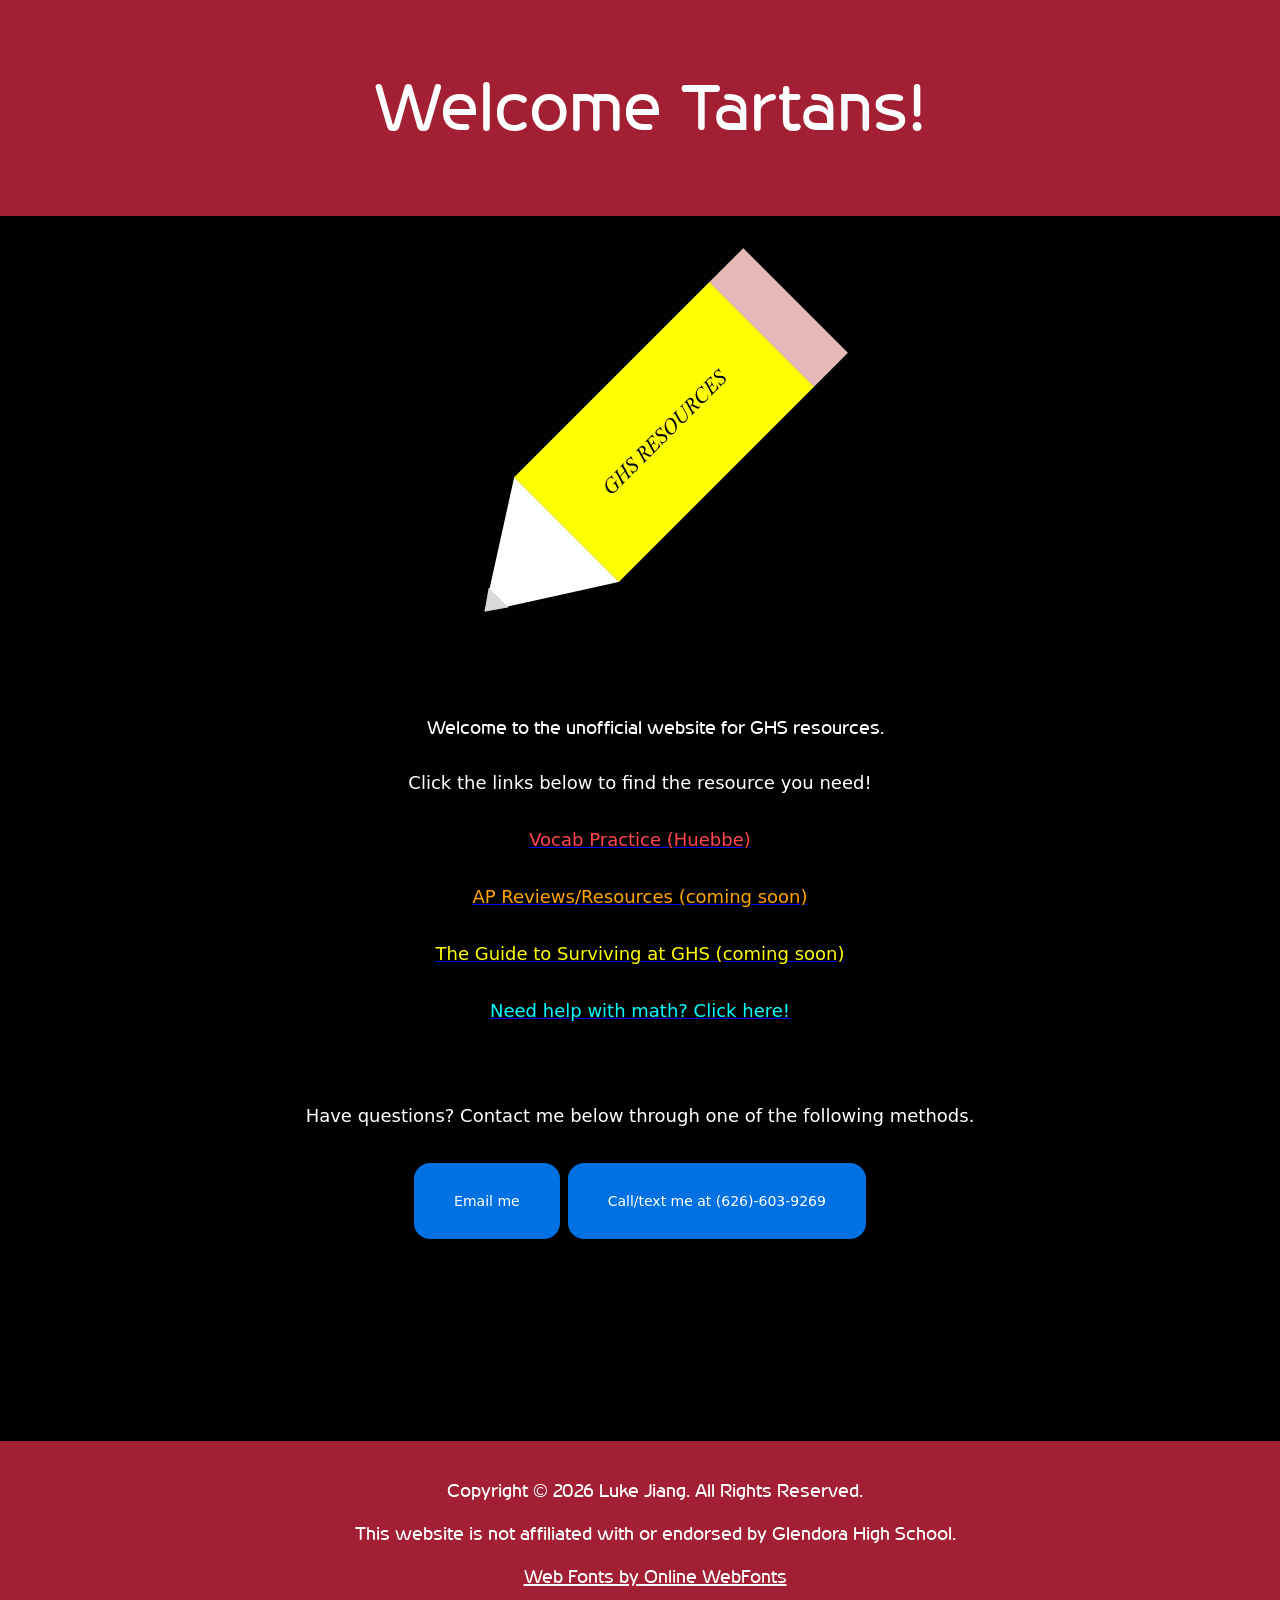
==== index.html @ d5ef6912 "Update content and links in index.html" ====
<!DOCTYPE html>
<html lang="en">
    <head>
        <title>Glendora High Resources Page</title>
        <link rel="stylesheet" href="style.css">

        <style>
            p {
                font-size: 18px;
                font-family: 'Verdana', system-ui;
                text-align: center;
            }
        </style>
        <link rel="apple-touch-icon" sizes="180x180" href="/apple-touch-icon.png">
        <link rel="icon" type="image/png" sizes="32x32" href="/favicon-32x32.png">
        <link rel="icon" type="image/png" sizes="16x16" href="/favicon-16x16.png">
        <link rel="manifest" href="/site.webmanifest">
    </head>
  <body>
    <div class="pTitle">
      <br><h1>Welcome Tartans!</h1><br>
    </div>
    <div class="center">
        <br><img src="homepage_screen.jpg" width="480" height="480"><br>
    </div>
    <h3>Welcome to the unofficial website for GHS resources.</h3>

    <p>Click the links below to find the resource you need!</p>

    <a href="https://ghsresources.github.io/huebbe_vocab"><p style="color: #FF474C">Vocab Practice (Huebbe)</p></a>
    <a href="#"><p style="color: orange;">AP Reviews/Resources (coming soon)</p></a>
    <a href="#"><p style="color: yellow">The Guide to Surviving at GHS (coming soon)</p></a>
    <a href="tutor.html"><p style="color: cyan">Need help with math? Click here!</p></a><br>

    <p>Have questions? Contact me below through one of the following methods.</p>
    <div class="center">
        <a href="mailto:ljiang9020@gmail.com"><button>Email me</button></a>
        <a href="tel:6266039269"><button>Call/text me at (626)-603-9269</button></a>
    </div>
    <br><br><br><br><br><br><br><br><br><br><br>

    <div class="cInfo">
      <br>
      <h3>Copyright &copy; 2026 Luke Jiang. All Rights Reserved.</h3>
      <h3>This website is not affiliated with or endorsed by Glendora High School.</h3>
      <a href="http://www.onlinewebfonts.com" style="text-align: center; color: white;"><h3>Web Fonts by Online WebFonts</h3></a><br>
    </div>
    <!-- Cloudflare Web Analytics --><script type='module' src='https://static.cloudflareinsights.com/beacon.min.js' data-cf-beacon='{"token": "3970088cd4d2414c8202c8b97be010c8"}'></script><!-- End Cloudflare Web Analytics -->
  </body>
</html>
---- style.css ----
@font-face {
 font-family: 'Wevli Regular';
 src: url('wevli_regular.woff') format('woff');
 font-weight: normal;
 font-style: normal;
 font-display: swap;
}

@font-face {
 font-family: 'OCR-A';
 src: url('OCRA.ttf') format('truetype');
 font-weight: normal;
 font-style: normal;
 font-display: swap;
}

h1 {
    font-family: 'Wevli Regular', -apple-system, 'Segoe UI', Arial, system-ui, sans-serif;
    font-weight: lighter;
    font-size: 72px;
    margin-left: 20px;
    text-align: center;
}

h2 {
    font-family: 'Wevli Regular', -apple-system, 'Segoe UI', Arial, system-ui, sans-serif;
    font-weight: normal;
    font-size: 36px;
    margin-left: 50px;
    color: #a31f34;
}

h3 {
    font-family: 'Wevli Regular',-apple-system, 'Segoe UI', Arial, system-ui, -apple-system, sans-serif;
    font-size: 20px;
    margin-left: 30px;
    font-weight: normal;
    color: white;
    text-align: center;
}

p, ul, u, ol, label {
    font-family: -apple-system, 'Segoe UI', Verdana, system-ui, sans-serif;
    font-size: 16px;
    margin-left: 120px;
    margin-right: 120px;
    margin-top: 30px;
    margin-bottom: 30px;
    line-height: 1.5;
}

pre {
    margin-left: -50px;
}

.pTitle, .cInfo {
    background-color: #a31f34;
    color: white;
}

.center {
 display: flex;
 justify-content: center;
 align-items: center;
}

html, body {
    margin: 0px;
    padding: 0px;
    background-color: black;
    color: white;
}

td, th {
    border-collapse: separate;
    font-family: 'OCR-A', monospace;
    font-size: 11px;
    padding-left: 20px;
    padding-right: 20px;
    padding-bottom: 20px;
}

.diagrams {
    width: 320px;
    height: 240px;
}

button {
    background-color: rgb(0,113,227);
    box-shadow: none;
    border: 4px solid black;
    border-radius: 20px;
    padding-left: 40px;
    padding-right: 40px;
    padding-top: 30px;
    padding-bottom: 30px;
    color: white;
    font-size: 14px;
    font-family: -apple-system, 'Segoe UI', system-ui, Geneva, Verdana, sans-serif;
}

.collapsible, .dataTable {
    cursor: pointer;
    padding: 18px;
    width: 100%;
    border: none;
    text-align: left;
    outline: none;
    font-size: 16px;
    text-align: center;
    border-radius: 0px;
}

.collapsible:hover, .dataTable:hover {
    border-radius: 0px;
}

.collapsible_content {
    display: none;
    overflow: hidden;
    background-color: rgb(32, 32, 32);
}

button:hover {
    background-color: darkblue;
    color: white;
    border-radius: 20px;
    cursor: pointer;
}

button:active {
    background-color: #006EDB;
}

select {
    background-color: white;
    padding-left: 10px;
    padding-right: 10px;
    padding-top: 15px;
    padding-bottom: 15px;
    font-family: 'Segoe UI', system-ui, Tahoma, Geneva, Verdana, sans-serif;
    border-radius: 6px;
    border: 4px solid black;
}

select:hover {
    cursor: pointer;
    background-color: rgb(244, 244, 244);
}

input {
 padding-left: 5px;
 padding-right: 5px;
 padding-top: 8px;
 padding-bottom: 8px;
 font-family: 'OCR-A', 'Wevli Regular', 'Segoe UI', system-ui;
 border: 4px solid black;
 -webkit-appearance: none;
 appearance: none;
}
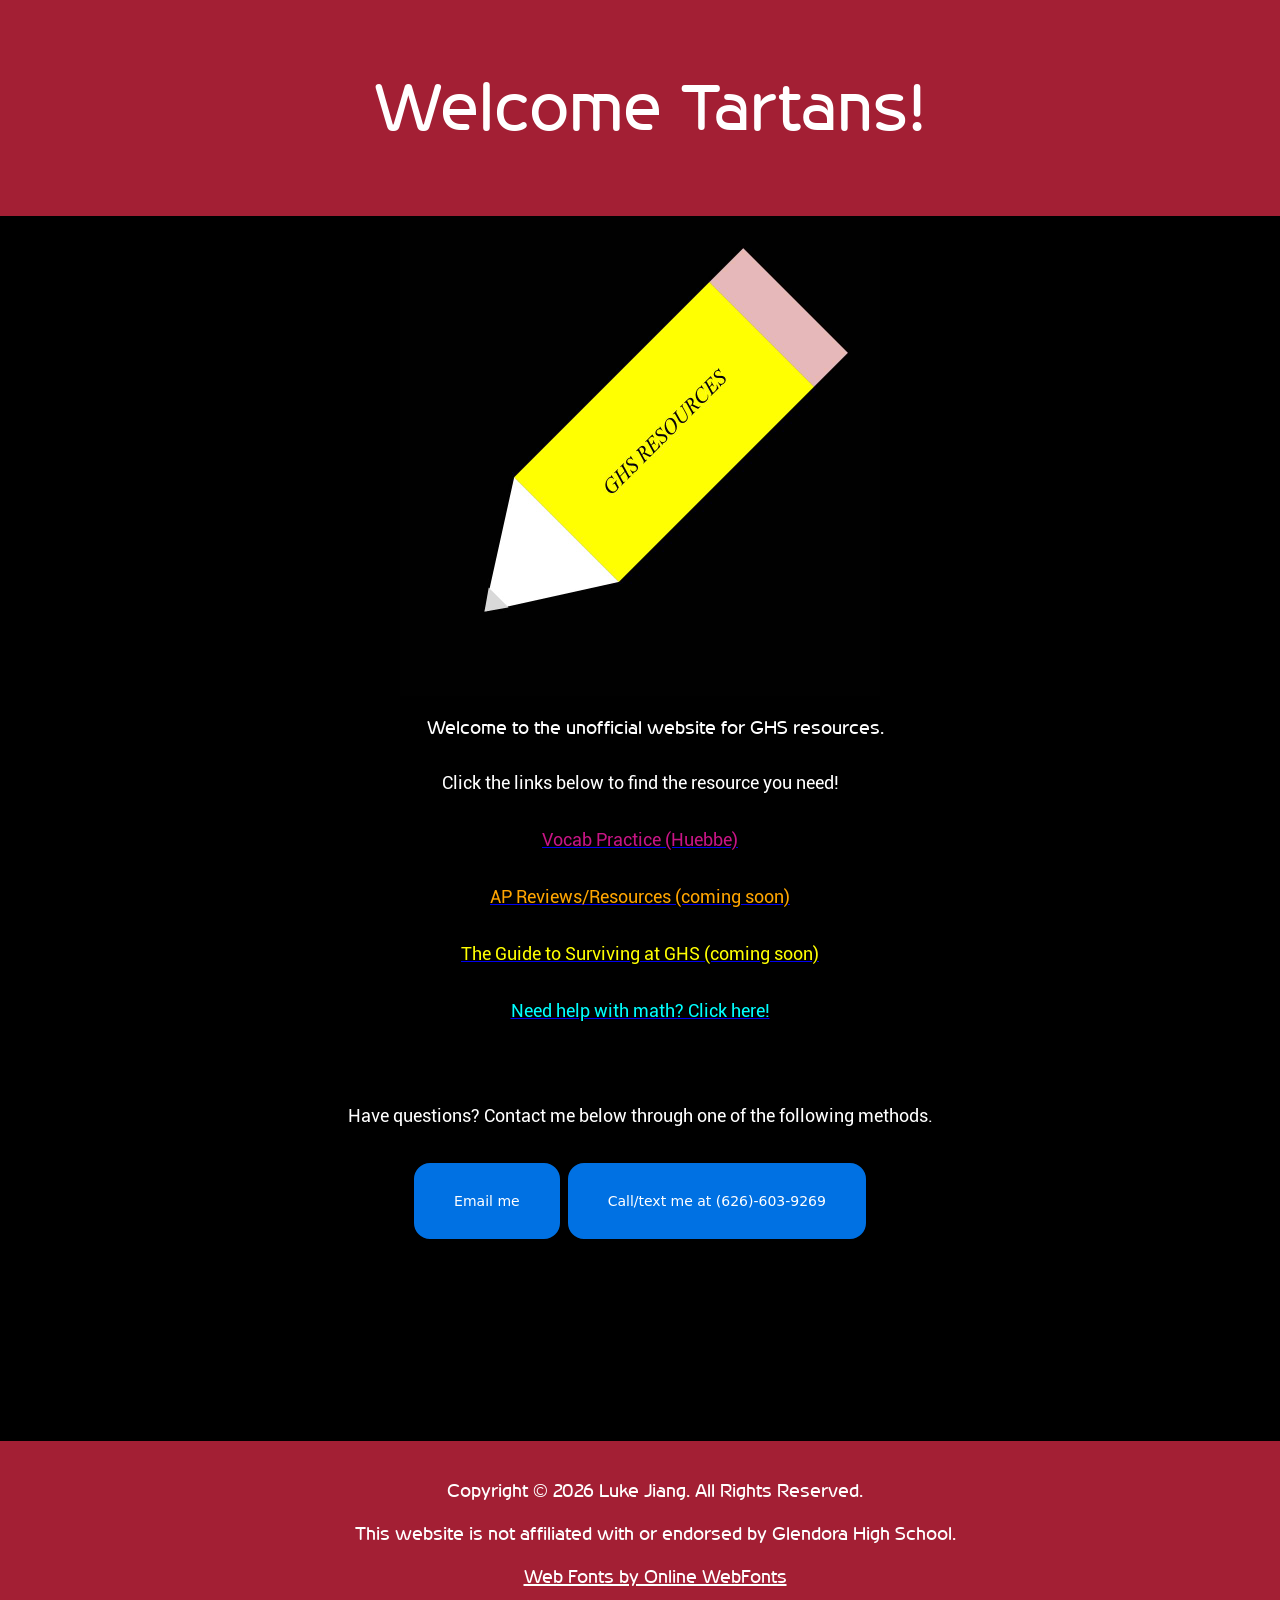
==== commit a8ddd894: "Update vocab" ====
--- a/index.html
+++ b/index.html
@@ -7,14 +7,14 @@
         <style>
             p {
                 font-size: 18px;
-                font-family: 'Verdana', system-ui;
+                font-family: 'Roboto_Legacy_Med', system-ui;
                 text-align: center;
             }
         </style>
-        <link rel="apple-touch-icon" sizes="180x180" href="/apple-touch-icon.png">
-        <link rel="icon" type="image/png" sizes="32x32" href="/favicon-32x32.png">
-        <link rel="icon" type="image/png" sizes="16x16" href="/favicon-16x16.png">
-        <link rel="manifest" href="/site.webmanifest">
+        <link rel="apple-touch-icon" sizes="180x180" href="favicons/apple-touch-icon.png">
+        <link rel="icon" type="image/png" sizes="32x32" href="favicons/favicon-32x32.png">
+        <link rel="icon" type="image/png" sizes="16x16" href="favicons/favicon-16x16.png">
+        <link rel="manifest" href="favicons/site.webmanifest">
     </head>
   <body>
     <div class="pTitle">
@@ -27,7 +27,7 @@
 
     <p>Click the links below to find the resource you need!</p>
 
-    <a href="https://ghsresources.github.io/huebbe_vocab"><p style="color: #FF474C">Vocab Practice (Huebbe)</p></a>
+    <a href="huebbe_vocab/index.html"><p style="color: mediumvioletred">Vocab Practice (Huebbe)</p></a>
     <a href="#"><p style="color: orange;">AP Reviews/Resources (coming soon)</p></a>
     <a href="#"><p style="color: yellow">The Guide to Surviving at GHS (coming soon)</p></a>
     <a href="tutor.html"><p style="color: cyan">Need help with math? Click here!</p></a><br>
--- a/style.css
+++ b/style.css
@@ -1,7 +1,7 @@
 
 @font-face {
  font-family: 'Wevli Regular';
- src: url('wevli_regular.woff') format('woff');
+ src: url('fonts/wevli_regular.woff') format('woff');
  font-weight: normal;
  font-style: normal;
  font-display: swap;
@@ -9,10 +9,26 @@
 
 @font-face {
  font-family: 'OCR-A';
- src: url('OCRA.ttf') format('truetype');
+ src: url('fonts/OCRA.ttf') format('truetype');
  font-weight: normal;
  font-style: normal;
  font-display: swap;
+}
+
+@font-face {
+    font-family: 'Roboto_Legacy_Med';
+    src: url('fonts/Roboto-Regular.ttf') format('truetype');
+    font-weight: normal;
+    font-style: normal;
+    font-display: swap;
+}
+
+@font-face {
+    font-family: 'Roboto_Legacy_Bold';
+    src: url('fonts/Roboto-Bold.ttf') format('truetype');
+    font-weight: normal;
+    font-style: normal;
+    font-display: swap;
 }
 
 h1 {
@@ -24,11 +40,11 @@
 }
 
 h2 {
-    font-family: 'Wevli Regular', -apple-system, 'Segoe UI', Arial, system-ui, sans-serif;
+    font-family: 'Roboto_Legacy_Bold', -apple-system, 'Segoe UI', Arial, system-ui, sans-serif;
     font-weight: normal;
     font-size: 36px;
     margin-left: 50px;
-    color: #a31f34;
+    color: orangered;
 }
 
 h3 {
@@ -41,7 +57,7 @@
 }
 
 p, ul, u, ol, label {
-    font-family: -apple-system, 'Segoe UI', Verdana, system-ui, sans-serif;
+    font-family: 'Roboto_Legacy_Med', system-ui, sans-serif;
     font-size: 16px;
     margin-left: 120px;
     margin-right: 120px;
@@ -154,8 +170,12 @@
  padding-right: 5px;
  padding-top: 8px;
  padding-bottom: 8px;
- font-family: 'OCR-A', 'Wevli Regular', 'Segoe UI', system-ui;
+ font-family: system-ui;
  border: 4px solid black;
  -webkit-appearance: none;
  appearance: none;
 }
+
+label {
+ font-family: 'OCR-A', system-ui;
+}
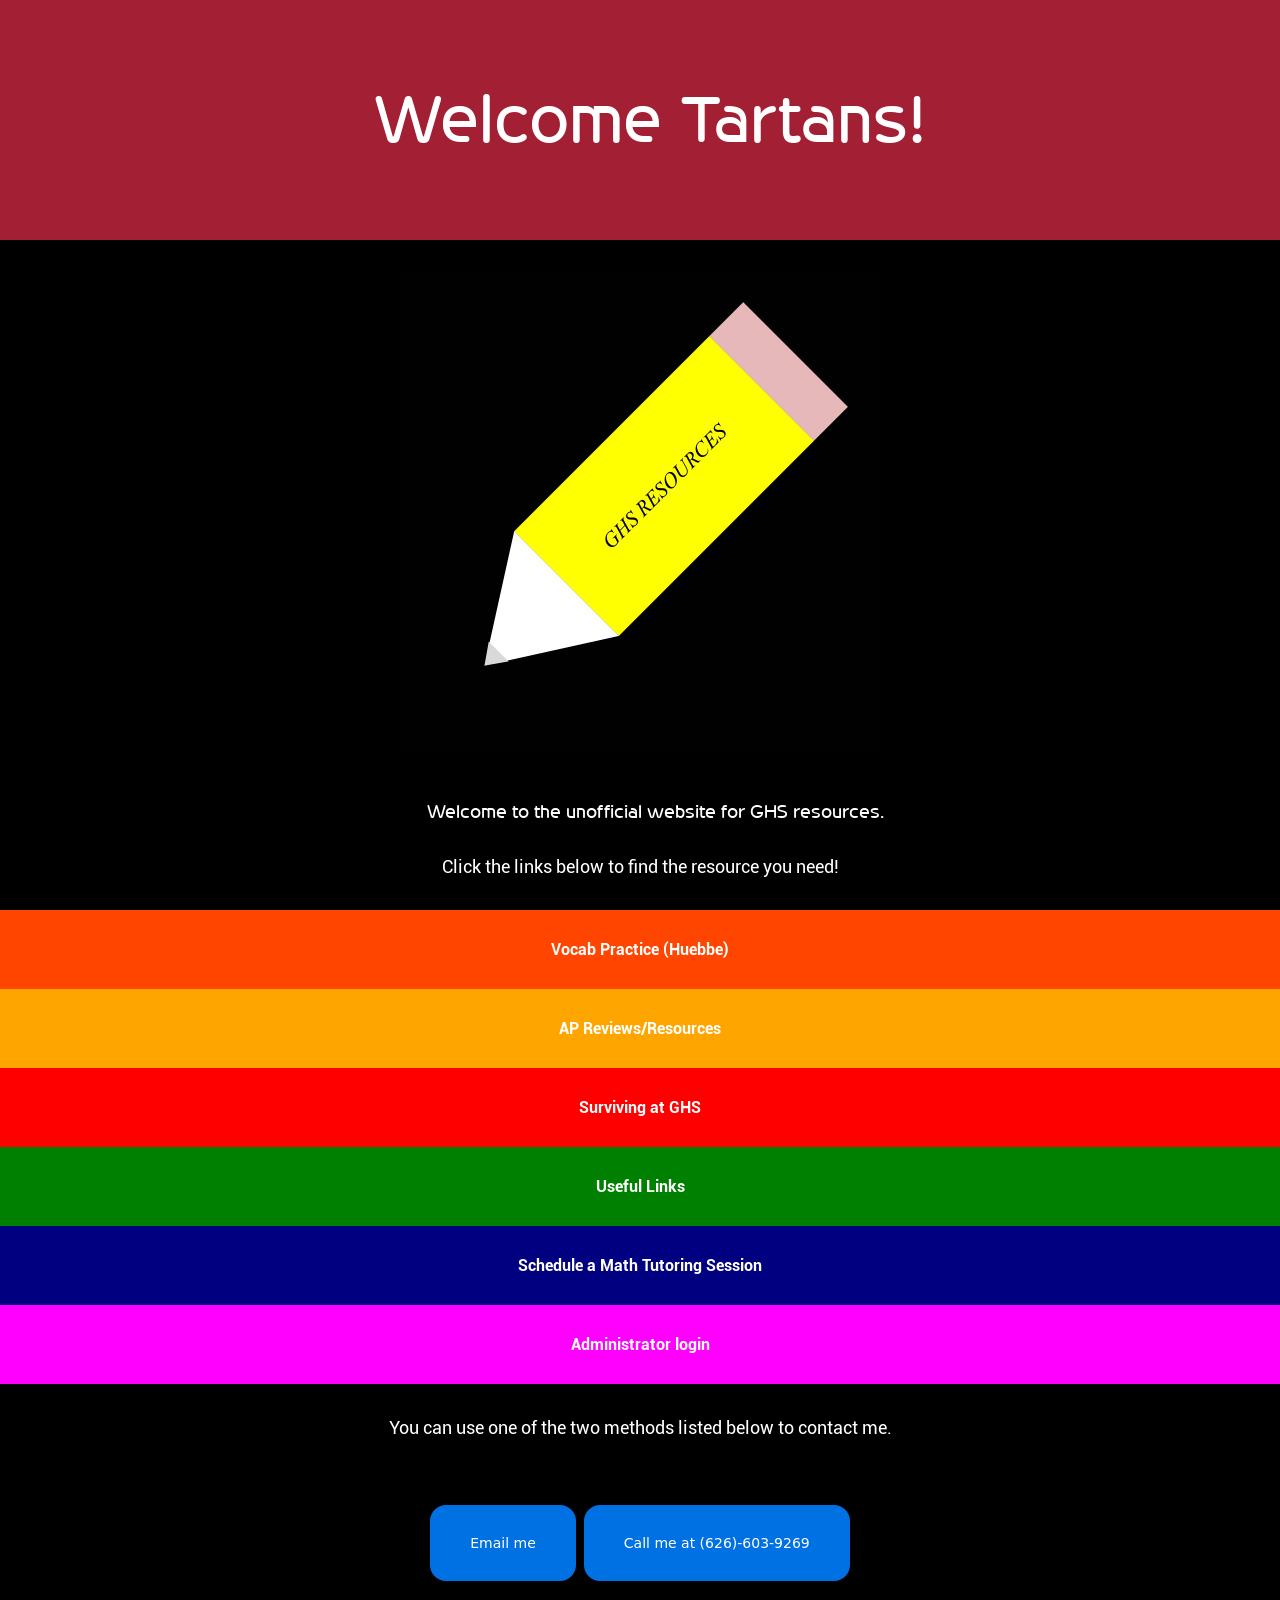
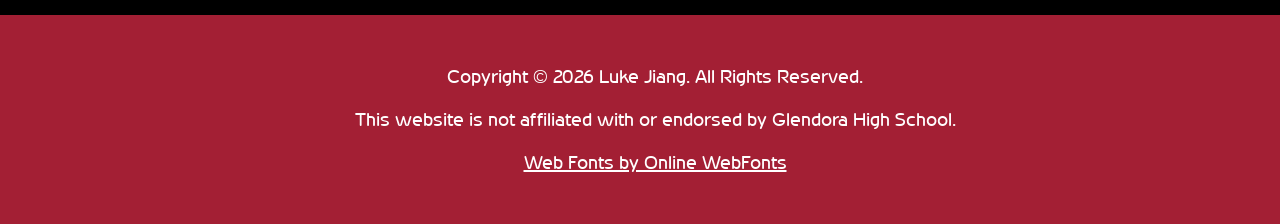
==== commit f698c0a9: "Change layout of homepage" ====
--- a/index.html
+++ b/index.html
@@ -10,6 +10,21 @@
                 font-family: 'Roboto_Legacy_Med', system-ui;
                 text-align: center;
             }
+
+            .tiles {
+              font-size: 16px;
+              font-family: 'Roboto_Legacy_Bold', system-ui;
+              display: flex;
+              align-items: center;
+              justify-content: center;
+              color: white;
+              padding-top: 30px;
+              padding-bottom: 30px;
+            }
+
+            a {
+              text-decoration-line: none;
+            }
         </style>
         <link rel="apple-touch-icon" sizes="180x180" href="favicons/apple-touch-icon.png">
         <link rel="icon" type="image/png" sizes="32x32" href="favicons/favicon-32x32.png">
@@ -18,32 +33,32 @@
     </head>
   <body>
     <div class="pTitle">
-      <br><h1>Welcome Tartans!</h1><br>
+      <h1>Welcome Tartans!</h1>
     </div>
     <div class="center">
-        <br><img src="homepage_screen.jpg" width="480" height="480"><br>
+        <img src="homepage_screen.jpg" width="480" height="480">
     </div>
     <h3>Welcome to the unofficial website for GHS resources.</h3>
 
     <p>Click the links below to find the resource you need!</p>
 
-    <a href="huebbe_vocab/index.html"><p style="color: mediumvioletred">Vocab Practice (Huebbe)</p></a>
-    <a href="#"><p style="color: orange;">AP Reviews/Resources (coming soon)</p></a>
-    <a href="#"><p style="color: yellow">The Guide to Surviving at GHS (coming soon)</p></a>
-    <a href="tutor.html"><p style="color: cyan">Need help with math? Click here!</p></a><br>
-
-    <p>Have questions? Contact me below through one of the following methods.</p>
+    <a href="huebbe_vocab/index.html"><div class="tiles" style="background-color: orangered;">Vocab Practice (Huebbe)</div></a>
+    <a href="ap_reviews/index.html"><div class="tiles" style="background-color: orange;">AP Reviews/Resources</div></a>
+    <a href="#"><div class="tiles" style="background-color: red;">Surviving at GHS</div></a>
+    <a href="#"><div class="tiles" style="background-color: green;">Useful Links</div></a>
+    <a href="tutor.html"><div class="tiles" style="background-color: navy;">Schedule a Math Tutoring Session</div></a>
+    <a href="login.html"><div class="tiles" style="background-color: magenta;">Administrator login</div></a>
+    
+    <p>You can use one of the two methods listed below to contact me.</p>
     <div class="center">
-        <a href="mailto:ljiang9020@gmail.com"><button>Email me</button></a>
-        <a href="tel:6266039269"><button>Call/text me at (626)-603-9269</button></a>
+      <a href="mailto:ljiang9020@gmail.com"><button>Email me</button></a>
+      <a href="tel:6266039269"><button>Call me at (626)-603-9269</button></a>
     </div>
-    <br><br><br><br><br><br><br><br><br><br><br>
 
     <div class="cInfo">
-      <br>
       <h3>Copyright &copy; 2026 Luke Jiang. All Rights Reserved.</h3>
       <h3>This website is not affiliated with or endorsed by Glendora High School.</h3>
-      <a href="http://www.onlinewebfonts.com" style="text-align: center; color: white;"><h3>Web Fonts by Online WebFonts</h3></a><br>
+      <a href="http://www.onlinewebfonts.com" style="text-align: center; color: white; text-decoration-line: underline;"><h3>Web Fonts by Online WebFonts</h3></a>
     </div>
     <!-- Cloudflare Web Analytics --><script type='module' src='https://static.cloudflareinsights.com/beacon.min.js' data-cf-beacon='{"token": "3970088cd4d2414c8202c8b97be010c8"}'></script><!-- End Cloudflare Web Analytics -->
   </body>
--- a/style.css
+++ b/style.css
@@ -73,12 +73,16 @@
 .pTitle, .cInfo {
     background-color: #a31f34;
     color: white;
+    padding-top: 30px;
+    padding-bottom: 30px;
 }
 
 .center {
  display: flex;
  justify-content: center;
  align-items: center;
+ padding-top: 30px;
+ padding-bottom: 30px;
 }
 
 html, body {
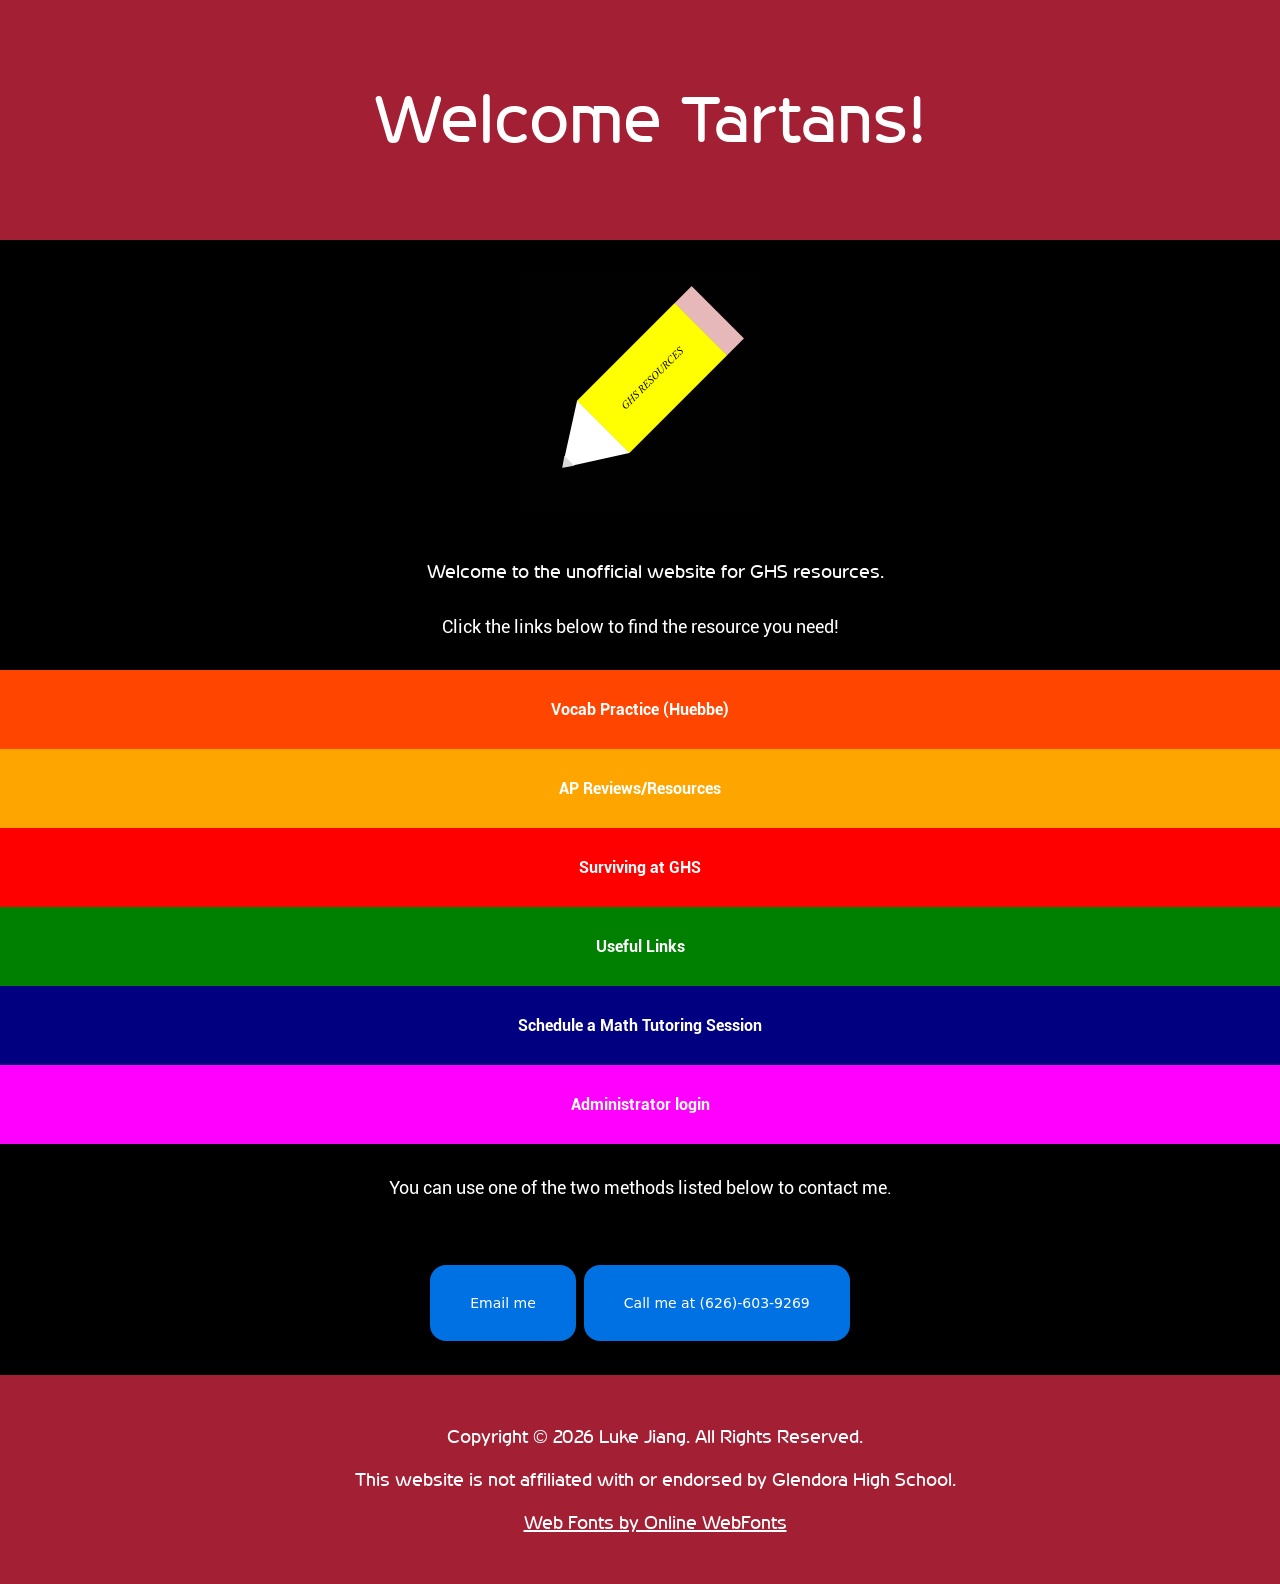
==== commit 5ab23e92: "Rename files for AP Review section" ====
--- a/index.html
+++ b/index.html
@@ -36,7 +36,7 @@
       <h1>Welcome Tartans!</h1>
     </div>
     <div class="center">
-        <img src="homepage_screen.jpg" width="480" height="480">
+        <img src="homepage_screen.jpg" width="240" height="240">
     </div>
     <h3>Welcome to the unofficial website for GHS resources.</h3>
 
--- a/style.css
+++ b/style.css
@@ -44,7 +44,7 @@
     font-weight: normal;
     font-size: 36px;
     margin-left: 50px;
-    color: orangered;
+    color: darkorange;
 }
 
 h3 {
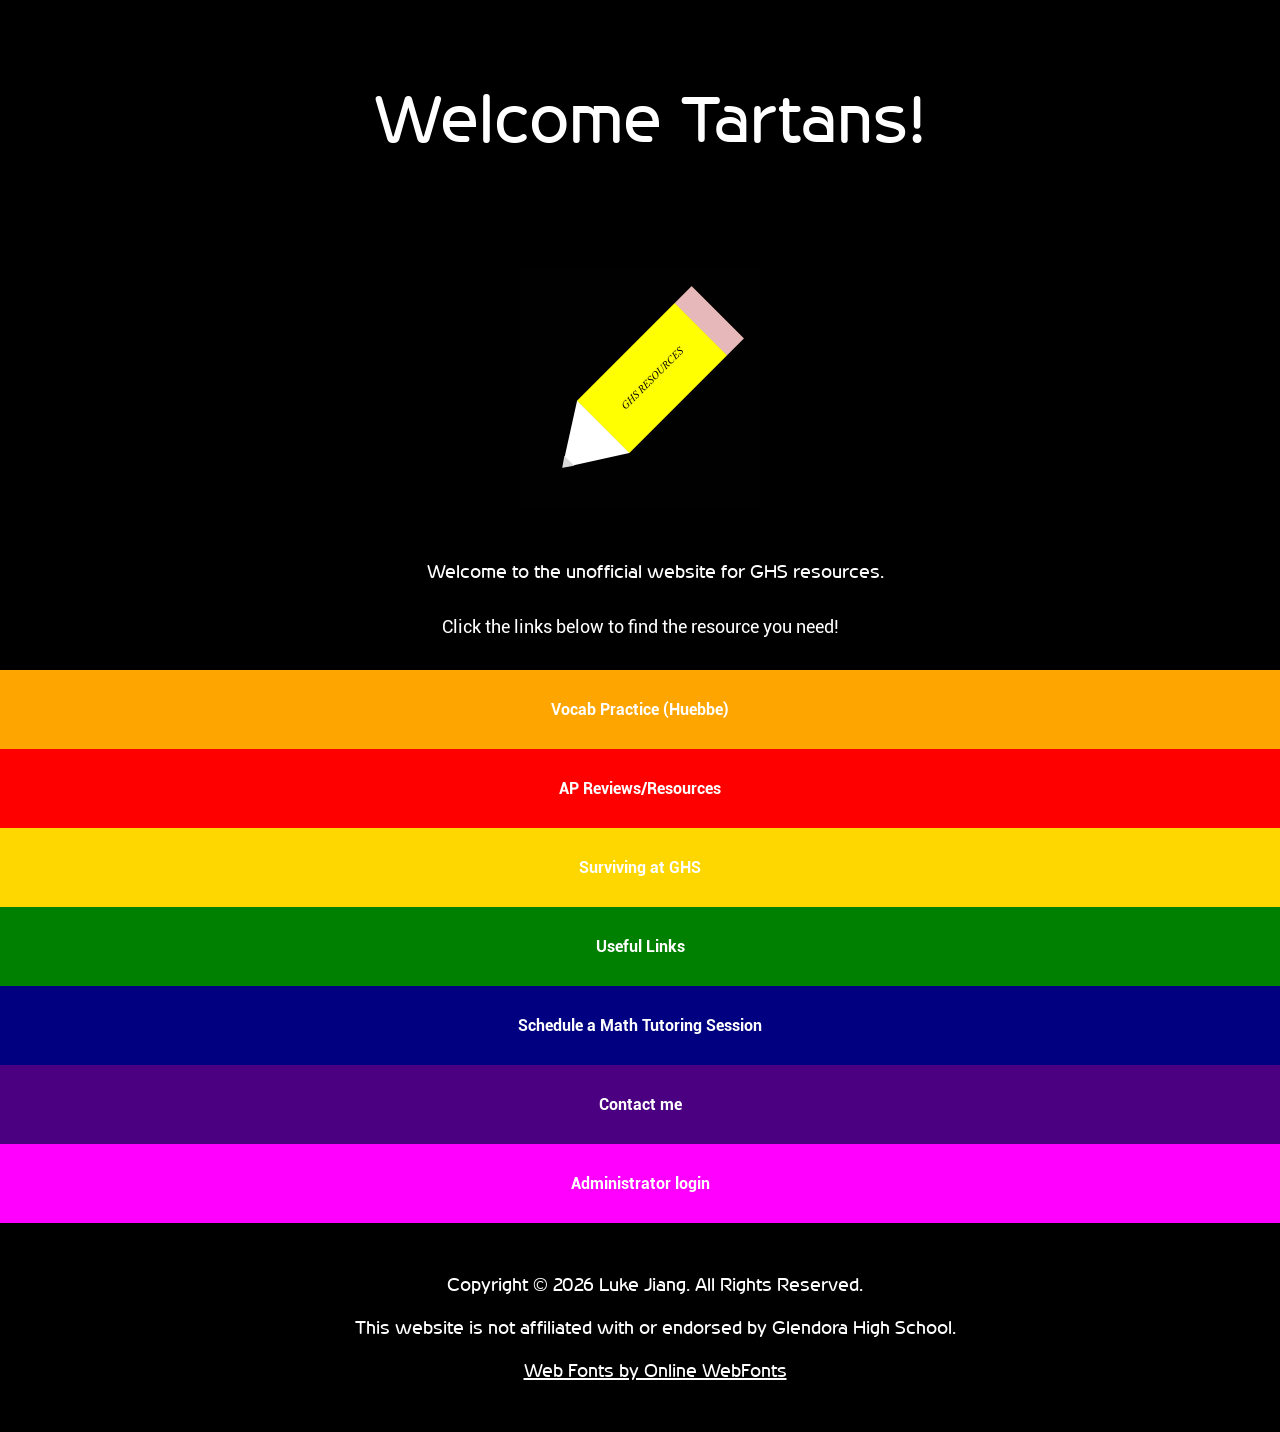
==== commit 4ba7c1a8: "Add resource to AP Reviews page" ====
--- a/index.html
+++ b/index.html
@@ -9,6 +9,10 @@
                 font-size: 18px;
                 font-family: 'Roboto_Legacy_Med', system-ui;
                 text-align: center;
+            }
+
+            .pTitle, .cInfo {
+              background-color: black;
             }
 
             .tiles {
@@ -42,18 +46,13 @@
 
     <p>Click the links below to find the resource you need!</p>
 
-    <a href="huebbe_vocab/index.html"><div class="tiles" style="background-color: orangered;">Vocab Practice (Huebbe)</div></a>
-    <a href="ap_reviews/index.html"><div class="tiles" style="background-color: orange;">AP Reviews/Resources</div></a>
-    <a href="#"><div class="tiles" style="background-color: red;">Surviving at GHS</div></a>
+    <a href="huebbe_vocab/index.html"><div class="tiles" style="background-color: orange;">Vocab Practice (Huebbe)</div></a>
+    <a href="ap_reviews/index.html"><div class="tiles" style="background-color: red;">AP Reviews/Resources</div></a>
+    <a href="#"><div class="tiles" style="background-color: gold;">Surviving at GHS</div></a>
     <a href="#"><div class="tiles" style="background-color: green;">Useful Links</div></a>
     <a href="tutor.html"><div class="tiles" style="background-color: navy;">Schedule a Math Tutoring Session</div></a>
+    <a href="tel:6266039269"><div class="tiles" style="background-color: indigo;">Contact me</div></a>
     <a href="login.html"><div class="tiles" style="background-color: magenta;">Administrator login</div></a>
-    
-    <p>You can use one of the two methods listed below to contact me.</p>
-    <div class="center">
-      <a href="mailto:ljiang9020@gmail.com"><button>Email me</button></a>
-      <a href="tel:6266039269"><button>Call me at (626)-603-9269</button></a>
-    </div>
 
     <div class="cInfo">
       <h3>Copyright &copy; 2026 Luke Jiang. All Rights Reserved.</h3>
--- a/style.css
+++ b/style.css
@@ -71,7 +71,7 @@
 }
 
 .pTitle, .cInfo {
-    background-color: #a31f34;
+    background-color: red;
     color: white;
     padding-top: 30px;
     padding-bottom: 30px;
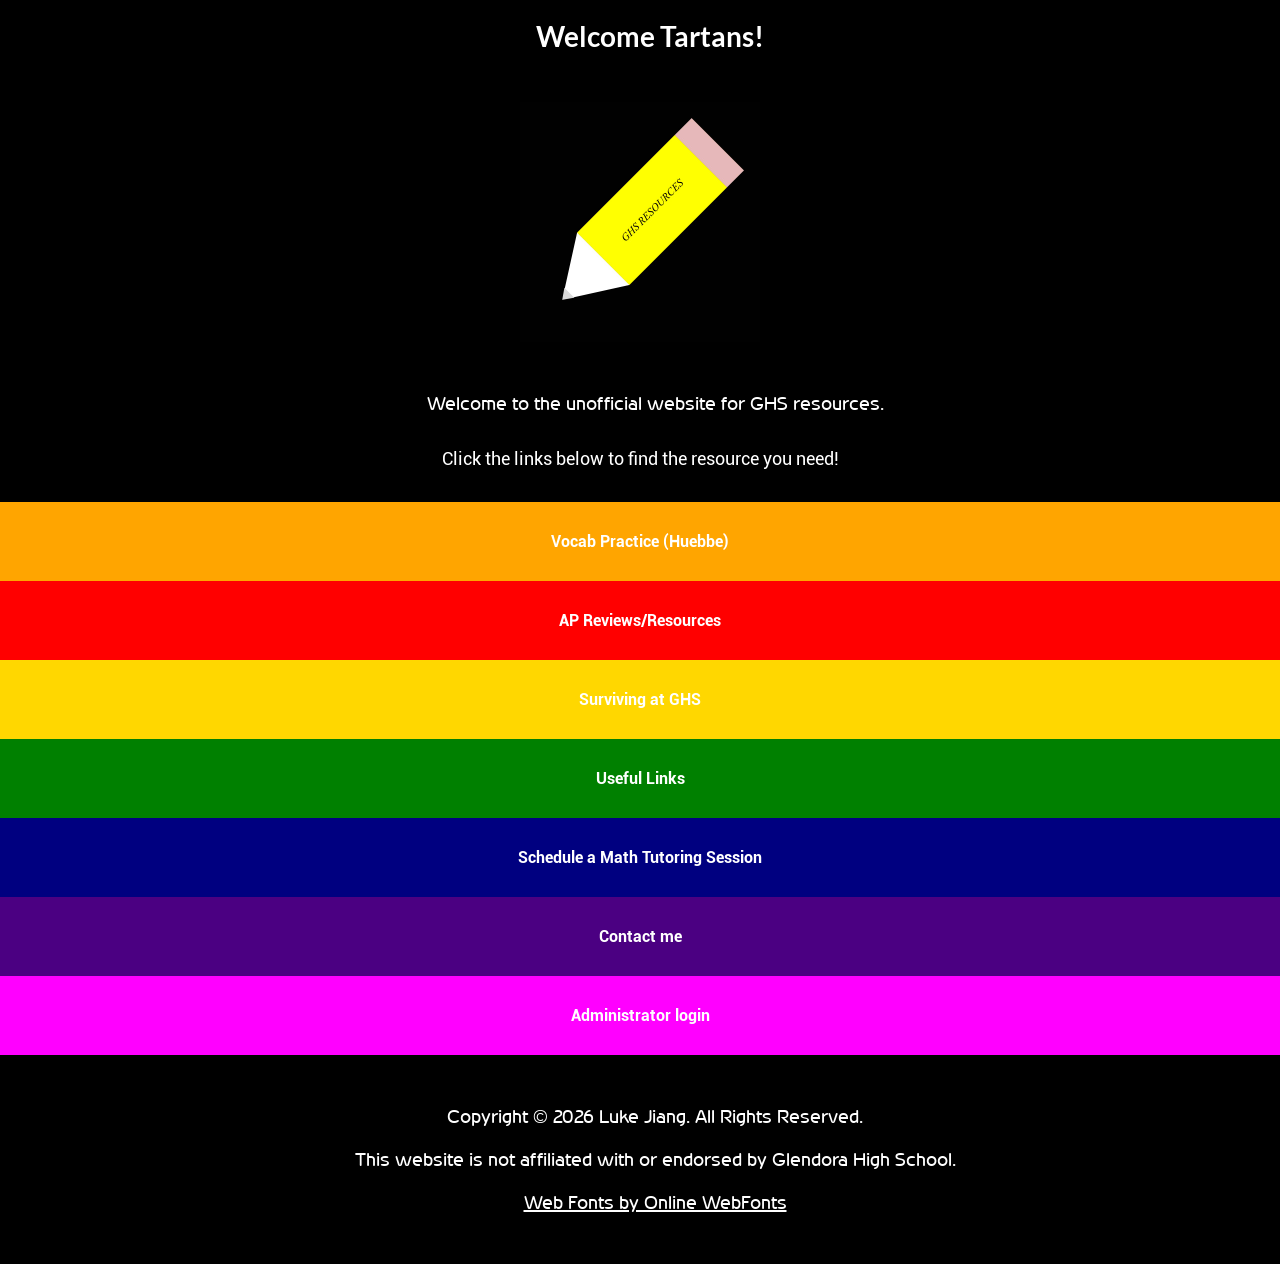
==== commit 4f4a2f57: "Update Vocab" ====
--- a/index.html
+++ b/index.html
@@ -1,6 +1,7 @@
 <!DOCTYPE html>
 <html lang="en">
     <head>
+        <meta name="viewport" content="width=device-width,initial-scale=1.0">
         <title>Glendora High Resources Page</title>
         <link rel="stylesheet" href="style.css">
 
@@ -24,6 +25,7 @@
               color: white;
               padding-top: 30px;
               padding-bottom: 30px;
+              flex: 1;
             }
 
             a {
@@ -36,29 +38,29 @@
         <link rel="manifest" href="favicons/site.webmanifest">
     </head>
   <body>
-    <div class="pTitle">
-      <h1>Welcome Tartans!</h1>
-    </div>
-    <div class="center">
+      <h1 style="font-size: 28px; font-family: 'Lato_Bold';">Welcome Tartans!</h1>
+
+      <div class="center">
         <img src="homepage_screen.jpg" width="240" height="240">
     </div>
+
     <h3>Welcome to the unofficial website for GHS resources.</h3>
 
     <p>Click the links below to find the resource you need!</p>
 
-    <a href="huebbe_vocab/index.html"><div class="tiles" style="background-color: orange;">Vocab Practice (Huebbe)</div></a>
-    <a href="ap_reviews/index.html"><div class="tiles" style="background-color: red;">AP Reviews/Resources</div></a>
-    <a href="#"><div class="tiles" style="background-color: gold;">Surviving at GHS</div></a>
-    <a href="#"><div class="tiles" style="background-color: green;">Useful Links</div></a>
-    <a href="tutor.html"><div class="tiles" style="background-color: navy;">Schedule a Math Tutoring Session</div></a>
-    <a href="tel:6266039269"><div class="tiles" style="background-color: indigo;">Contact me</div></a>
-    <a href="login.html"><div class="tiles" style="background-color: magenta;">Administrator login</div></a>
+      <a href="huebbe_vocab/index.html"><div class="tiles" style="background-color: orange;">Vocab Practice (Huebbe)</div></a>
+      <a href="ap_reviews/index.html"><div class="tiles" style="background-color: red;">AP Reviews/Resources</div></a>
+      <a href="#"><div class="tiles" style="background-color: gold;">Surviving at GHS</div></a>
+      <a href="#"><div class="tiles" style="background-color: green;">Useful Links</div></a>
+      <a href="tutor.html"><div class="tiles" style="background-color: navy;">Schedule a Math Tutoring Session</div></a>
+      <a href="tel:6266039269"><div class="tiles" style="background-color: indigo;">Contact me</div></a>
+      <a href="login.html"><div class="tiles" style="background-color: magenta;">Administrator login</div></a>
 
-    <div class="cInfo">
-      <h3>Copyright &copy; 2026 Luke Jiang. All Rights Reserved.</h3>
-      <h3>This website is not affiliated with or endorsed by Glendora High School.</h3>
-      <a href="http://www.onlinewebfonts.com" style="text-align: center; color: white; text-decoration-line: underline;"><h3>Web Fonts by Online WebFonts</h3></a>
-    </div>
+      <div class="cInfo">
+        <h3>Copyright &copy; 2026 Luke Jiang. All Rights Reserved.</h3>
+        <h3>This website is not affiliated with or endorsed by Glendora High School.</h3>
+        <a href="http://www.onlinewebfonts.com" style="text-align: center; color: white; text-decoration-line: underline;"><h3>Web Fonts by Online WebFonts</h3></a>
+      </div>
     <!-- Cloudflare Web Analytics --><script type='module' src='https://static.cloudflareinsights.com/beacon.min.js' data-cf-beacon='{"token": "3970088cd4d2414c8202c8b97be010c8"}'></script><!-- End Cloudflare Web Analytics -->
   </body>
 </html>
--- a/style.css
+++ b/style.css
@@ -8,14 +8,6 @@
 }
 
 @font-face {
- font-family: 'OCR-A';
- src: url('fonts/OCRA.ttf') format('truetype');
- font-weight: normal;
- font-style: normal;
- font-display: swap;
-}
-
-@font-face {
     font-family: 'Roboto_Legacy_Med';
     src: url('fonts/Roboto-Regular.ttf') format('truetype');
     font-weight: normal;
@@ -27,6 +19,30 @@
     font-family: 'Roboto_Legacy_Bold';
     src: url('fonts/Roboto-Bold.ttf') format('truetype');
     font-weight: normal;
+    font-style: normal;
+    font-display: swap;
+}
+
+@font-face {
+    font-family: 'Lato_Regular';
+    src: url('fonts/Lato-Regular.ttf') format('truetype');
+    font-weight: normal;
+    font-style: normal;
+    font-display: swap;
+}
+
+@font-face {
+    font-family: 'Lato_Italic';
+    src: url('fonts/Lato-Italic.ttf') format('truetype');
+    font-weight: normal;
+    font-style: italic;
+    font-display: swap;
+}
+
+@font-face {
+    font-family: 'Lato_Bold';
+    src: url('fonts/Lato-Bold.ttf') format('truetype');
+    font-weight: bold;
     font-style: normal;
     font-display: swap;
 }
@@ -94,8 +110,8 @@
 
 td, th {
     border-collapse: separate;
-    font-family: 'OCR-A', monospace;
-    font-size: 11px;
+    font-family: monospace;
+    font-size: 14px;
     padding-left: 20px;
     padding-right: 20px;
     padding-bottom: 20px;
@@ -115,6 +131,7 @@
     padding-right: 40px;
     padding-top: 30px;
     padding-bottom: 30px;
+    margin-right: 10px;
     color: white;
     font-size: 14px;
     font-family: -apple-system, 'Segoe UI', system-ui, Geneva, Verdana, sans-serif;
@@ -169,17 +186,23 @@
     background-color: rgb(244, 244, 244);
 }
 
-input {
- padding-left: 5px;
- padding-right: 5px;
- padding-top: 8px;
- padding-bottom: 8px;
- font-family: system-ui;
- border: 4px solid black;
- -webkit-appearance: none;
- appearance: none;
-}
-
 label {
- font-family: 'OCR-A', system-ui;
-}
+ font-family: 'Lato_Regular', system-ui;
+}
+
+.flex-container {
+    display: flex;
+    flex-direction: row;
+    justify-content: center;
+    align-items: center;
+    gap: 15px;
+}
+
+.flex-item {
+    flex: 1;
+}
+
+dialog {
+    border-radius: 20px;
+    border: 4px solid white;
+}
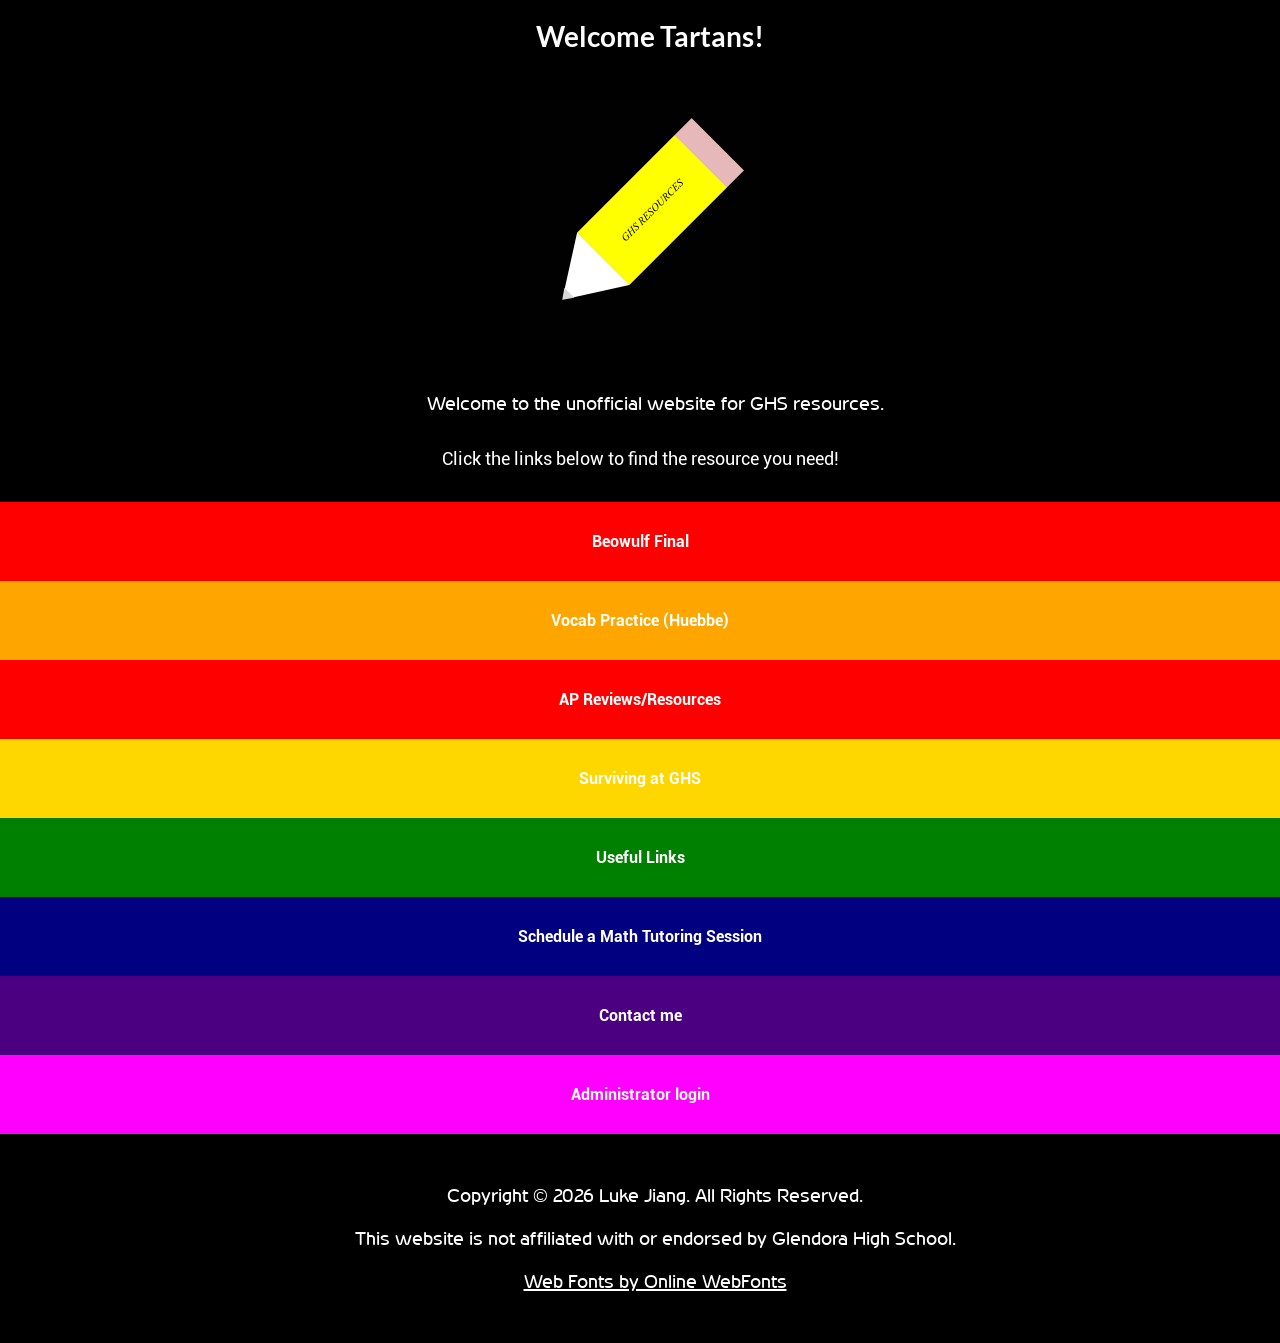
==== commit 2b13ad36: "Add Beowulf practice" ====
--- a/index.html
+++ b/index.html
@@ -47,7 +47,7 @@
     <h3>Welcome to the unofficial website for GHS resources.</h3>
 
     <p>Click the links below to find the resource you need!</p>
-
+      <a href="huebbe_vocab/beowulf.html"><div class="tiles" style="background-color: red;">Beowulf Final</div></a>
       <a href="huebbe_vocab/index.html"><div class="tiles" style="background-color: orange;">Vocab Practice (Huebbe)</div></a>
       <a href="ap_reviews/index.html"><div class="tiles" style="background-color: red;">AP Reviews/Resources</div></a>
       <a href="#"><div class="tiles" style="background-color: gold;">Surviving at GHS</div></a>
--- a/style.css
+++ b/style.css
@@ -112,9 +112,8 @@
     border-collapse: separate;
     font-family: monospace;
     font-size: 14px;
-    padding-left: 20px;
-    padding-right: 20px;
-    padding-bottom: 20px;
+    padding-bottom: 15px;
+    padding-right: 10px;
 }
 
 .diagrams {
@@ -126,11 +125,11 @@
     background-color: rgb(0,113,227);
     box-shadow: none;
     border: 4px solid black;
-    border-radius: 20px;
+    border-radius: 6px;
     padding-left: 40px;
     padding-right: 40px;
-    padding-top: 30px;
-    padding-bottom: 30px;
+    padding-top: 15px;
+    padding-bottom: 15px;
     margin-right: 10px;
     color: white;
     font-size: 14px;
@@ -162,7 +161,7 @@
 button:hover {
     background-color: darkblue;
     color: white;
-    border-radius: 20px;
+    border-radius: 6px;
     cursor: pointer;
 }
 
@@ -174,11 +173,11 @@
     background-color: white;
     padding-left: 10px;
     padding-right: 10px;
-    padding-top: 15px;
-    padding-bottom: 15px;
-    font-family: 'Segoe UI', system-ui, Tahoma, Geneva, Verdana, sans-serif;
-    border-radius: 6px;
-    border: 4px solid black;
+    padding-top: 10px;
+    padding-bottom: 10px;
+    font-family: 'Lato_Regular', system-ui, Tahoma, Geneva, Verdana, sans-serif;
+    border-radius: 6px;
+    border: 1px solid black;
 }
 
 select:hover {
@@ -203,6 +202,31 @@
 }
 
 dialog {
-    border-radius: 20px;
+    border-radius: 6px;
     border: 4px solid white;
+
+    opacity: 0;
+    transform: scale(0.9);
+
+    transition:
+        opacity 0.3s ease,
+        transform 0.3s ease,
+        display 0.3s ease allow-discrete,
+        overlay 0.3s ease allow-discrete;
+}
+
+dialog::backdrop {
+    background-color: rgba(0, 0, 0, 0.8);
+}
+
+dialog[open] {
+    opacity: 1;
+    transform: scale(1);
+}
+
+@starting-style {
+    dialog[open] {
+        opacity: 0;
+        transform: scale(0.9);
+    }
 }
